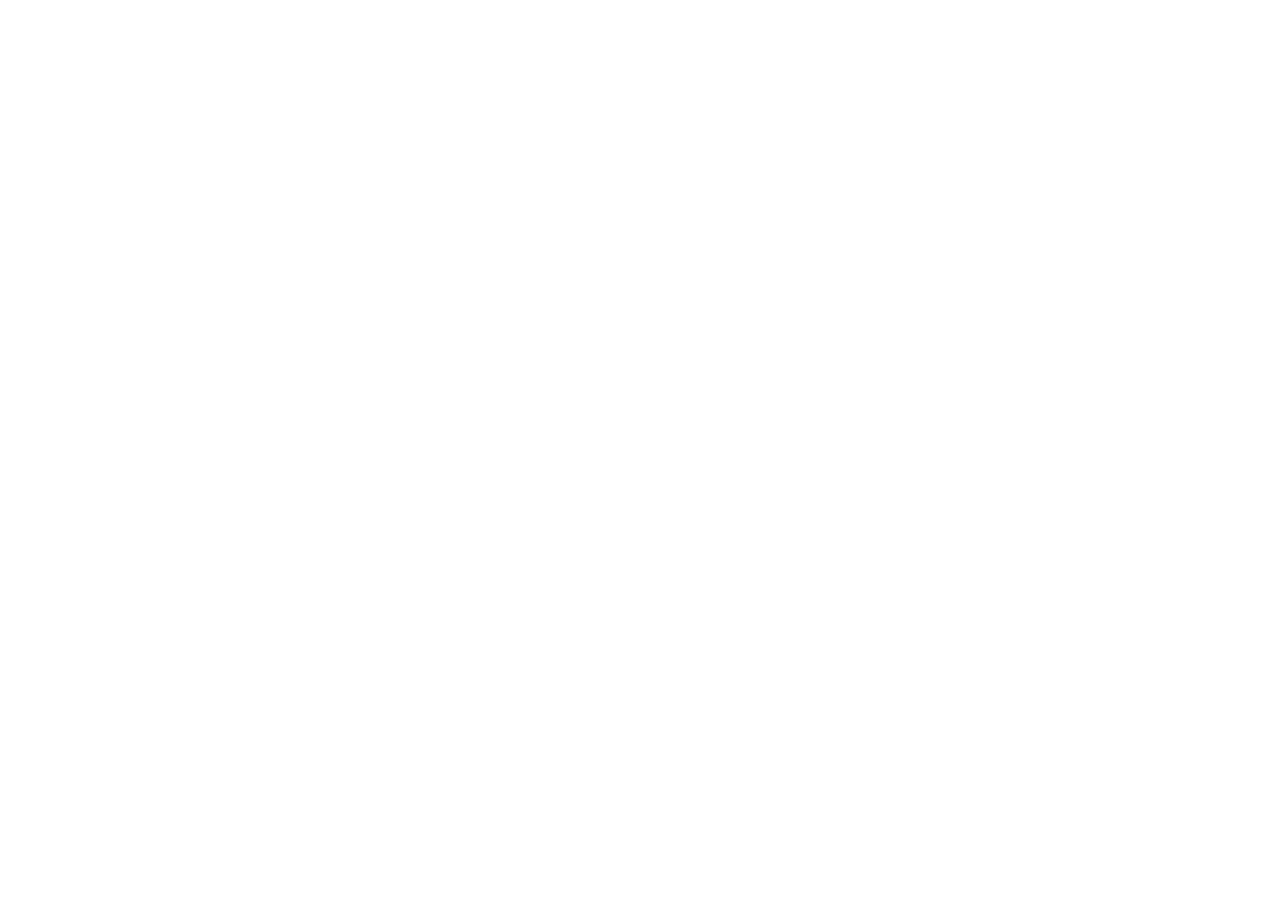
==== src/main/resources/templates/index.html @ 030b5bb7 "lesson07_01" ====
<!DOCTYPE html>
<html xmlns:th="http://www.thymeleaf.org">
<head>
<meta charset="utf-8" />
<meta name="viewport" content="width=device-width, initial-scale=1.0" />
<title></title>
<style>
.information {
	color: red;
}
</style>
</head>
<body>
	<div th:attr="class=${messageClass}" th:text="${message}"></div>
</body>
</html>
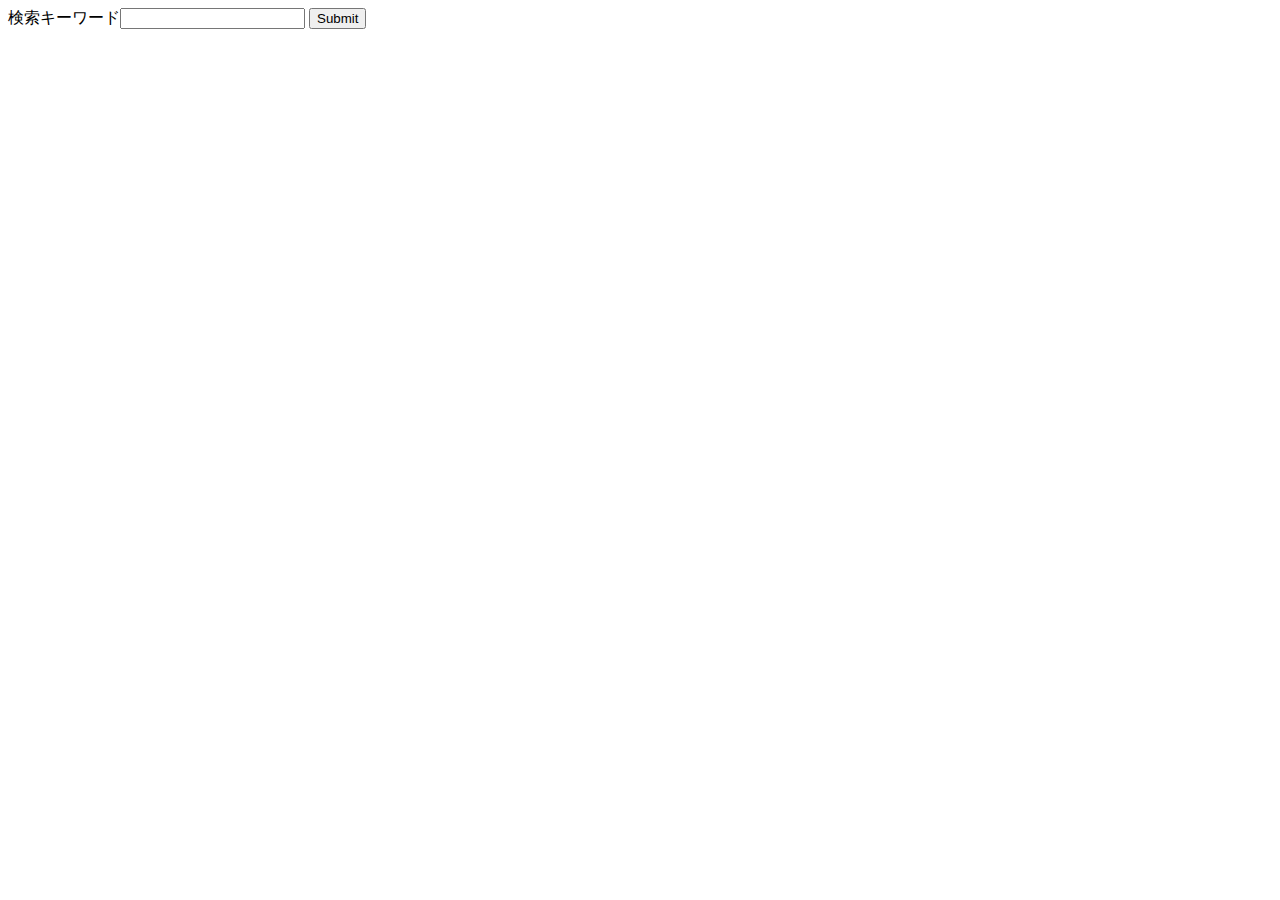
==== commit 984721f3: "lesson07_02" ====
--- a/src/main/resources/templates/index.html
+++ b/src/main/resources/templates/index.html
@@ -5,12 +5,21 @@
 <meta name="viewport" content="width=device-width, initial-scale=1.0" />
 <title></title>
 <style>
-.information {
-	color: red;
+.errorMessage {
+	background-color: red;
+}
+.message {
+	background-color: lightgreen;
 }
 </style>
 </head>
 <body>
-	<div th:attr="class=${messageClass}" th:text="${message}"></div>
+	<form action="index">
+		検索キーワード<input type="text" name="keyword" />
+		<input type="submit" />
+	</form>
+	
+	<div th:if="${errorMessage}" th:text="${errorMessage}" class="errorMessage"></div>
+	<div th:if="${message}" th:text="${message}" class="message"></div>
 </body>
 </html>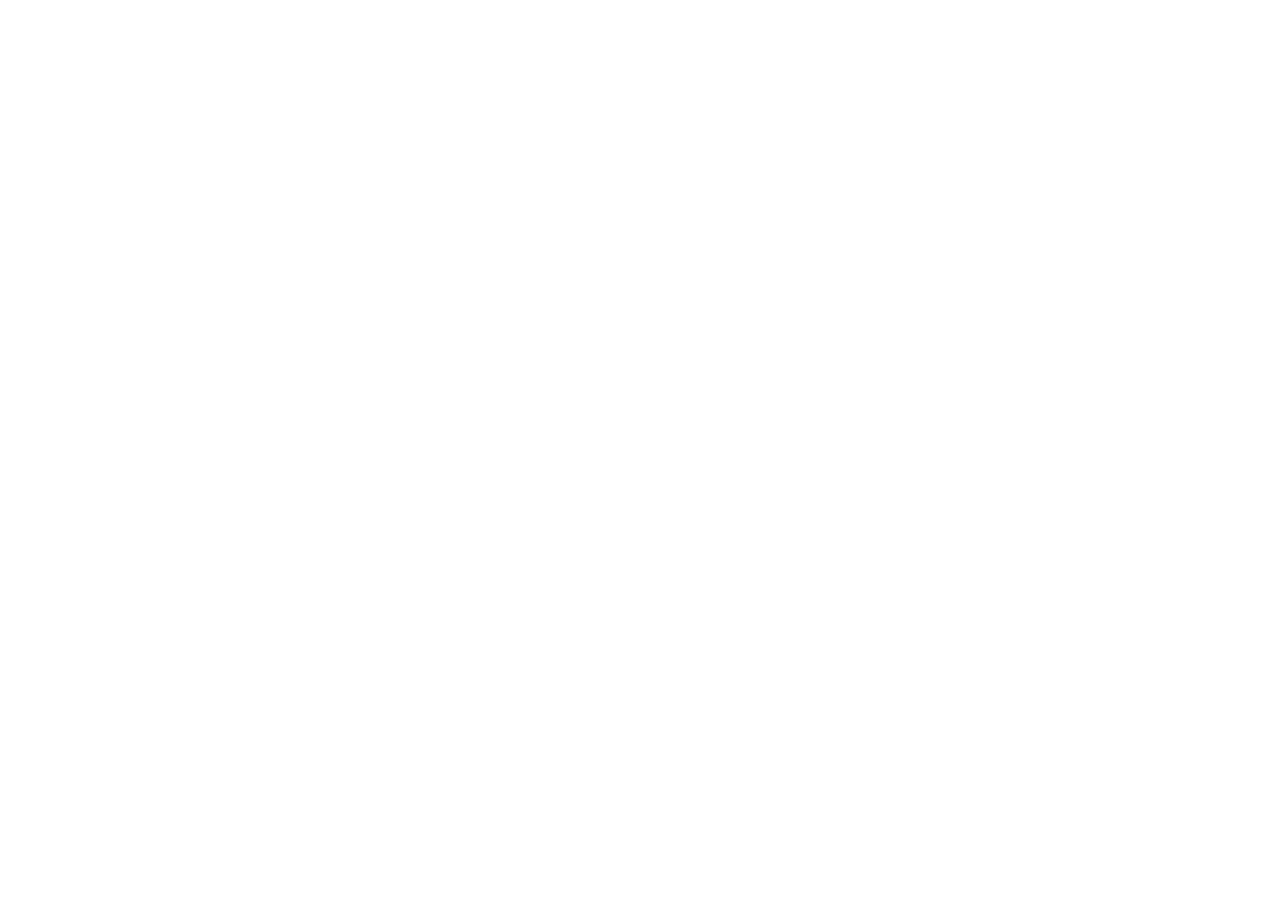
==== commit 736a307e: "lesson07_03" ====
--- a/src/main/resources/templates/index.html
+++ b/src/main/resources/templates/index.html
@@ -4,22 +4,8 @@
 <meta charset="utf-8" />
 <meta name="viewport" content="width=device-width, initial-scale=1.0" />
 <title></title>
-<style>
-.errorMessage {
-	background-color: red;
-}
-.message {
-	background-color: lightgreen;
-}
-</style>
 </head>
 <body>
-	<form action="index">
-		検索キーワード<input type="text" name="keyword" />
-		<input type="submit" />
-	</form>
-	
-	<div th:if="${errorMessage}" th:text="${errorMessage}" class="errorMessage"></div>
-	<div th:if="${message}" th:text="${message}" class="message"></div>
+	<div th:text="${session.count}"></div>
 </body>
 </html>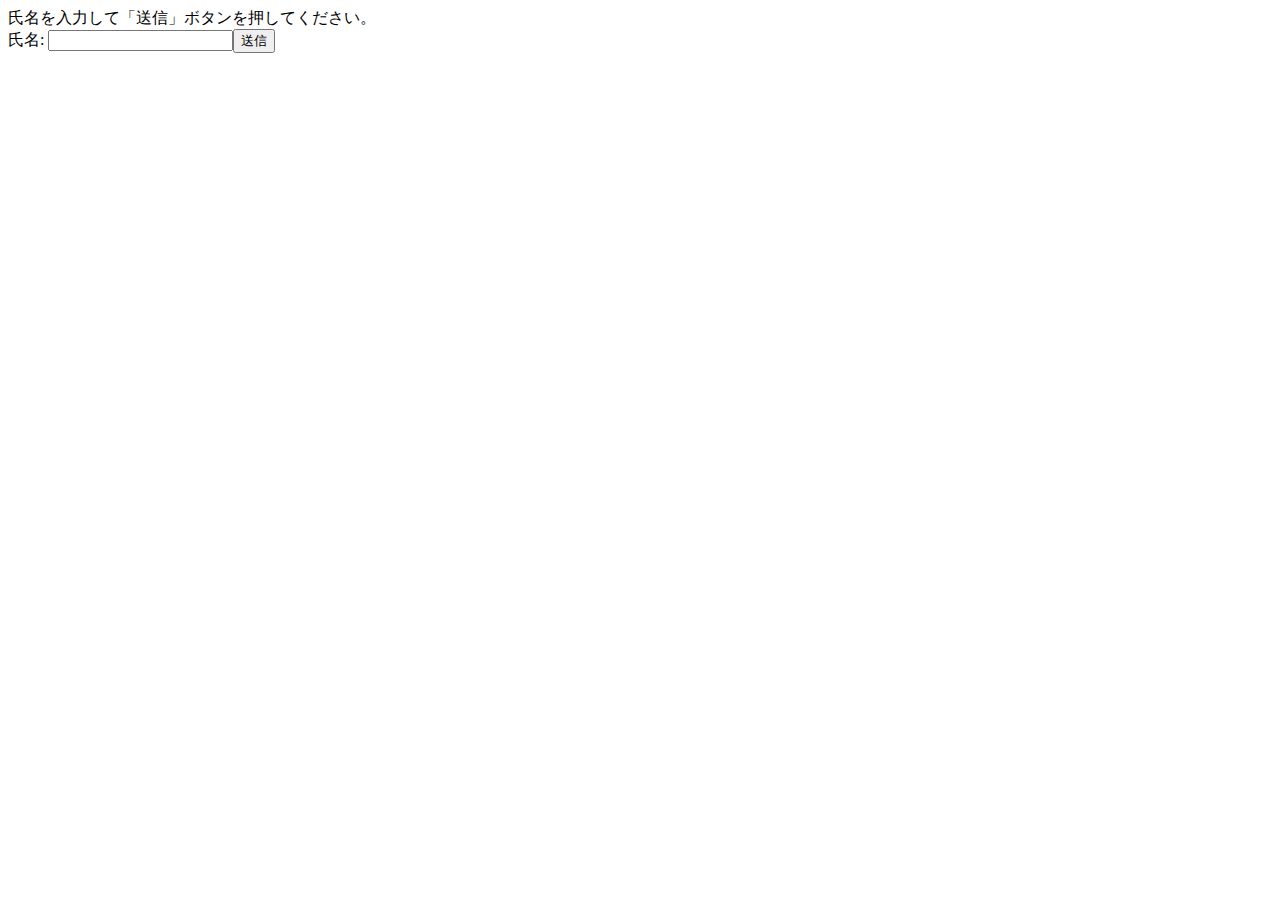
==== commit a3a4f1f3: "lesson07_04" ====
--- a/src/main/resources/templates/index.html
+++ b/src/main/resources/templates/index.html
@@ -4,8 +4,13 @@
 <meta charset="utf-8" />
 <meta name="viewport" content="width=device-width, initial-scale=1.0" />
 <title></title>
+<link th:href="@{/css/style.css}" rel="stylesheet" />
+<script th:src="@{/js/common.js}"></script>
 </head>
 <body>
-	<div th:text="${session.count}"></div>
+	<form onSubmit="return checkInput()">
+		<div>氏名を入力して「送信」ボタンを押してください。</div>
+		氏名: <input type="text" id="name" name="name" /><input type="submit" value="送信" />
+	</form>
 </body>
 </html>